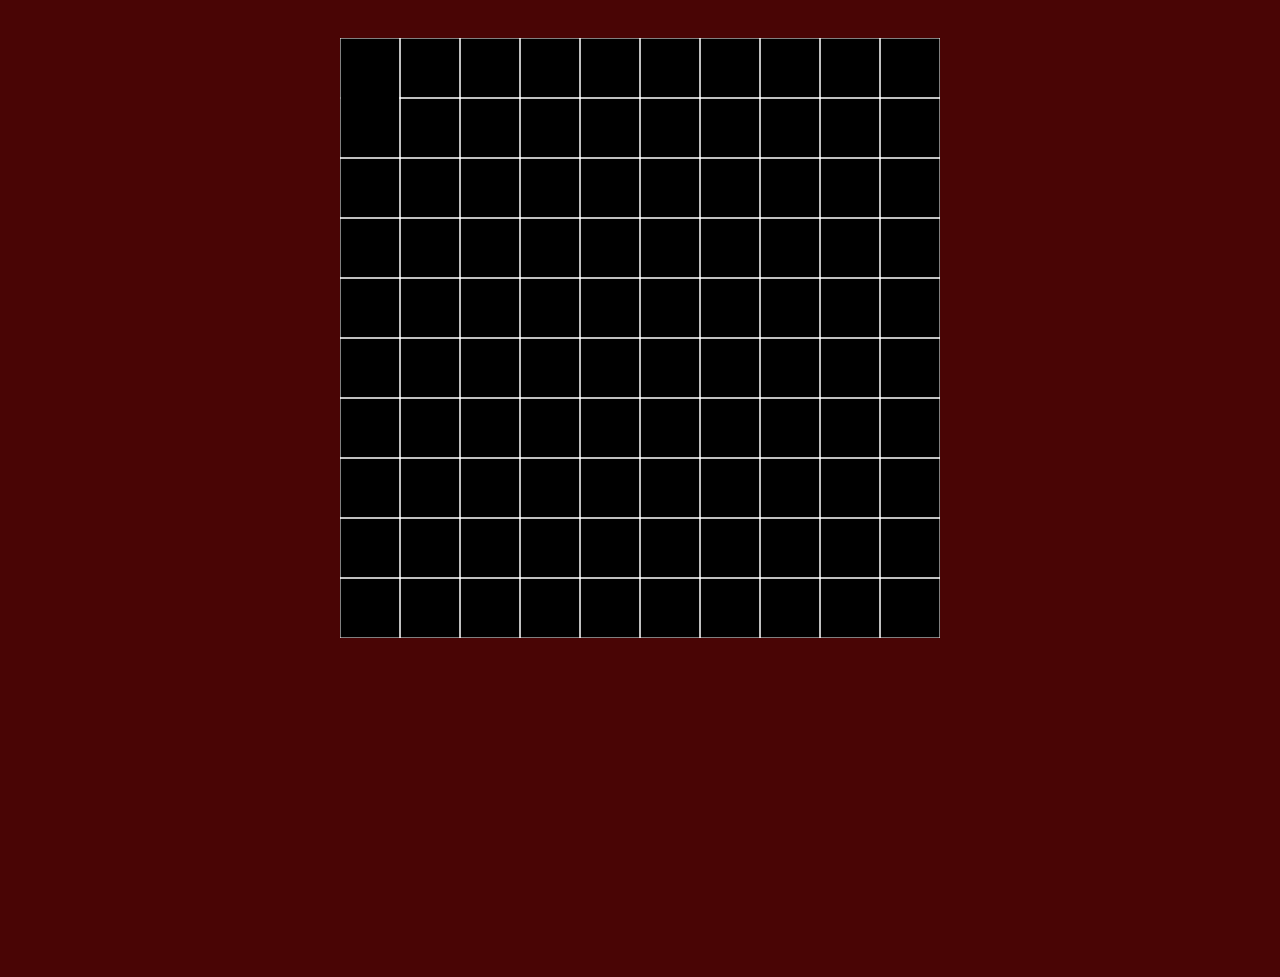
==== binaryTree/index.html @ 408ca166 "add binary tree" ====
<!DOCTYPE html>
<html lang="en">
  <head>
    <script src="p5.min.js"></script>
    <!--<script src="https://cdnjs.cloudflare.com/ajax/libs/p5.js/1.4.1/p5.js"></script>
    <script src="https://cdnjs.cloudflare.com/ajax/libs/p5.js/1.4.1/addons/p5.sound.min.js"></script> -->
    <link rel="stylesheet" type="text/css" href="style.css">
    <meta charset="utf-8" />

  </head>
  <body>
    <main>
    </main>
    <script src="sketch.js"></script>
    <script src="cell.js"></script>
  </body>
</html>
---- binaryTree/style.css ----
html, body {
    height: 100%;
  }
  
  body {
    padding: 3%;
      margin: 0;
      color: #66FF00;
      background-color: rgb(73, 5, 5);
      font-size: large;
      text-align: center;
      font-family: monospace; 
    /* This centers our sketch horizontally. */
    justify-content: center;
  
    /* This centers our sketch vertically.  
    align-items: center;*/
  }
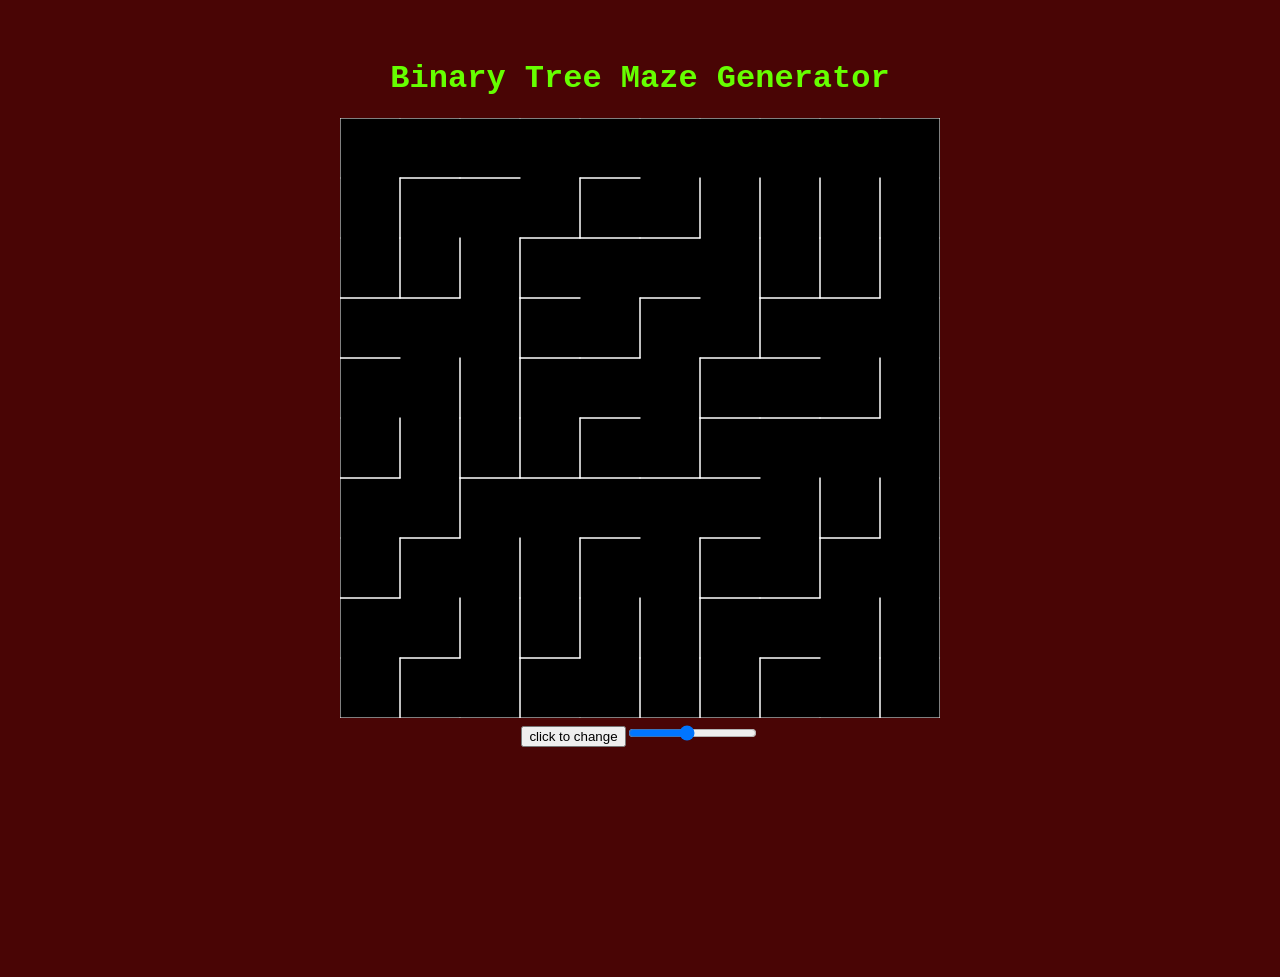
==== commit cd2e5928: "html stuff" ====
--- a/binaryTree/index.html
+++ b/binaryTree/index.html
@@ -6,10 +6,12 @@
     <script src="https://cdnjs.cloudflare.com/ajax/libs/p5.js/1.4.1/addons/p5.sound.min.js"></script> -->
     <link rel="stylesheet" type="text/css" href="style.css">
     <meta charset="utf-8" />
+    <title>Binary Tree Maze</title>
 
   </head>
   <body>
     <main>
+      <h1>Binary Tree Maze Generator</h1>
     </main>
     <script src="sketch.js"></script>
     <script src="cell.js"></script>
